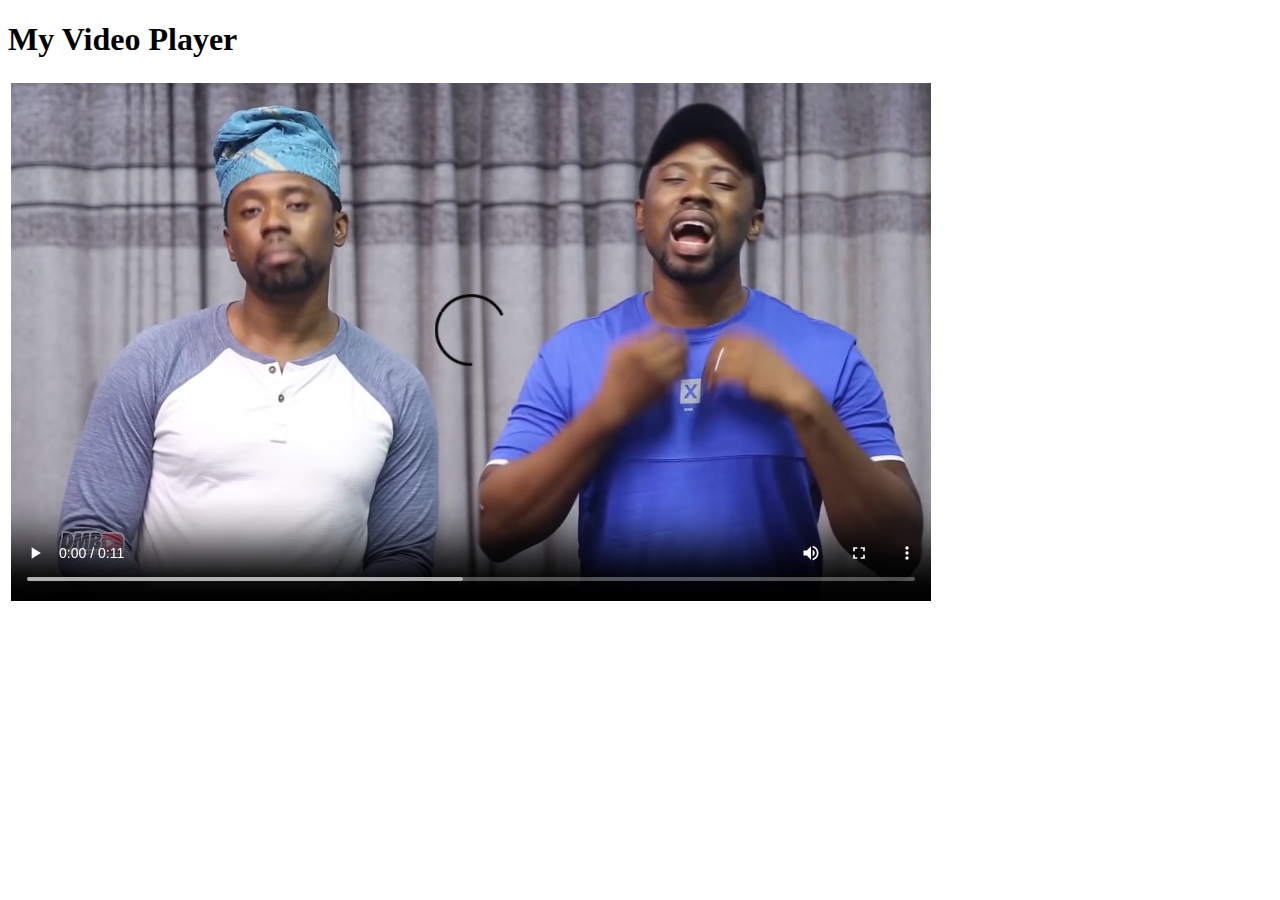
==== video1.html @ f668c842 "first commit" ====
<!DOCTYPE html>
<html lang="en">
<head>
    <meta charset="UTF-8">
    <meta name="viewport" content="width=device-width, initial-scale=1.0">
    <link href="css/style.css" rel="stylesheet">
    <title>
        Video 1
    </title>
</head>
<body>
    <container>
        <h1 id="heading"> My Video Player</h1>
        <table class="center">
            <thead>
                <tr>
                    <th colspan="2">
                        <video width="920" controls autoplay>
                            <source src="vid/2.mp4" type=" video/mp4">
                        </video>
                    </th>
            </thead>
            <tbody>
                <td>
                    <a href="index.html">
                        <video width="450">
                            <source src="vid/1.mp4" type="video/mp4">
                        </video>
                    </a>
                </td>
                <td class="second">
                    <a href="video2.html">
                        <video width="450">
                            <source src="vid/3.mp4" type="video/mp4">
                        </video>
                    </a>
                </td>
                </tr>
            </tbody>
        </table>
        </container>
</body>
</html>
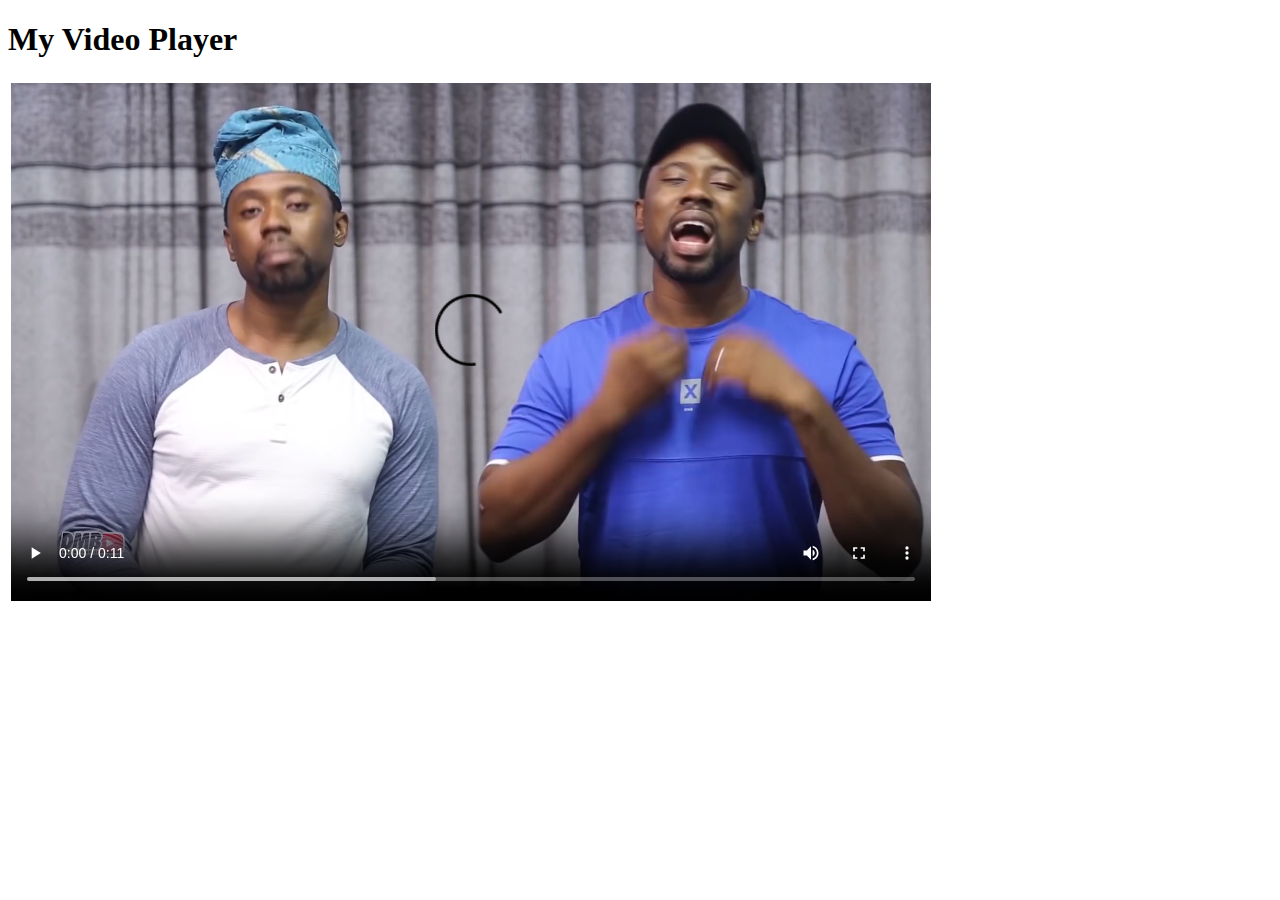
==== commit 0392c60d: "small changes" ====
--- a/video1.html
+++ b/video1.html
@@ -21,7 +21,7 @@
                     </th>
             </thead>
             <tbody>
-                <td>
+                <td class="first">
                     <a href="index.html">
                         <video width="450">
                             <source src="vid/1.mp4" type="video/mp4">
